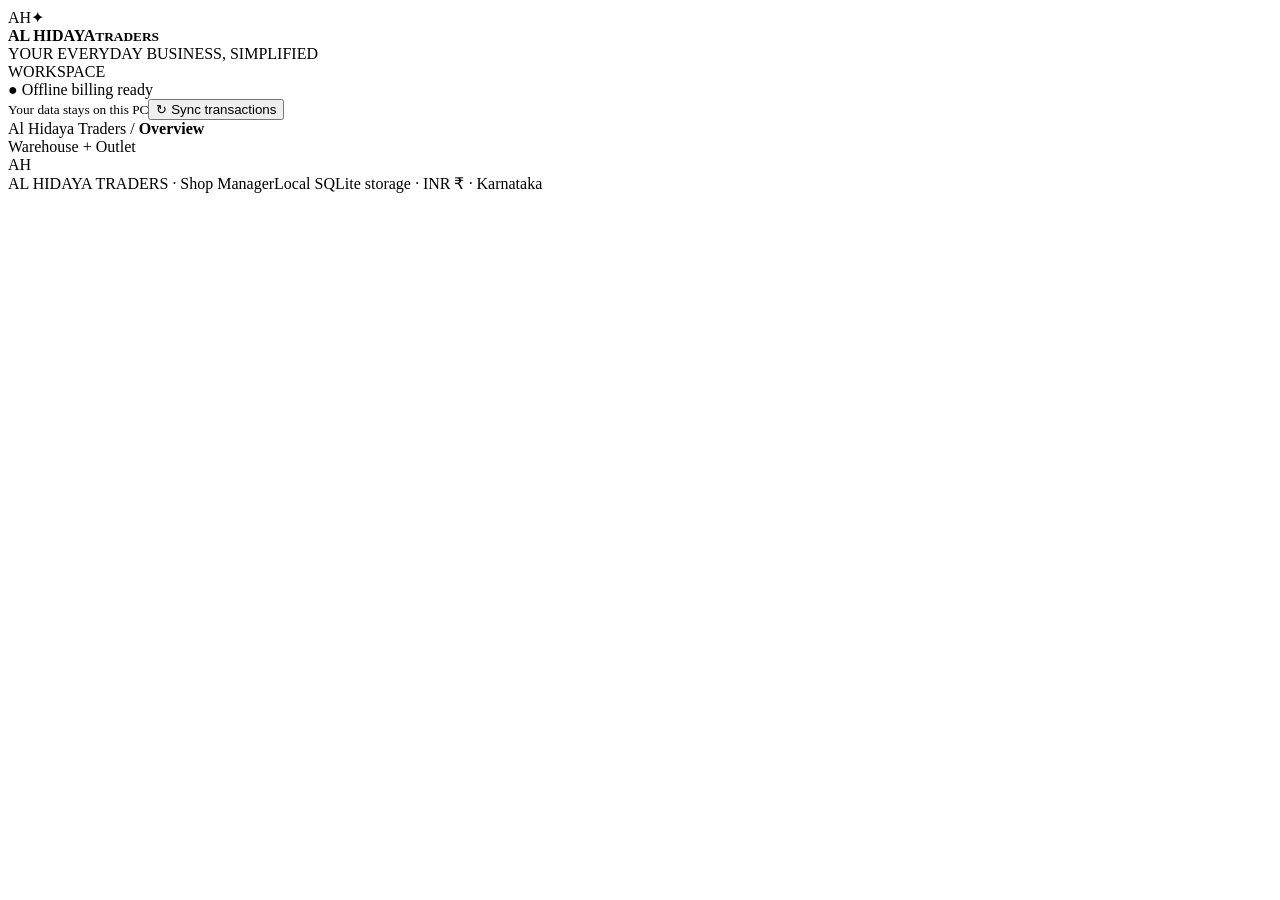
==== static/index.html @ 22add7df "Add offline shop manager, authenticated hosted review and marketing website" ====
<!doctype html>
<html lang="en"><head><meta charset="utf-8"><meta name="viewport" content="width=device-width,initial-scale=1"><title>Al Hidaya Traders · Shop Manager</title><link rel="stylesheet" href="/style.css"></head>
<body>
<aside class="sidebar"><div class="brand"><div class="brand-mark">AH<span>✦</span></div><strong>AL HIDAYA<small>TRADERS</small></strong></div><div class="brand-sub">YOUR EVERYDAY BUSINESS, SIMPLIFIED</div><div class="nav-label">WORKSPACE</div><nav id="nav"></nav><div class="sidebar-bottom"><div class="local-dot">● <span>Offline billing ready</span></div><small>Your data stays on this PC</small><button class="sync-button" onclick="runSync()">↻ Sync transactions</button><div id="sync-status"></div></div></aside>
<div class="workspace"><header><div class="breadcrumb">Al Hidaya Traders <span>/</span> <b id="page-label">Overview</b></div><div class="header-right"><span class="location-badge" id="device-badge">Warehouse + Outlet</span><span id="clock"></span><div class="avatar">AH</div></div></header><main id="main"></main><footer><span>AL HIDAYA TRADERS <i>·</i> Shop Manager</span><span>Local SQLite storage <i>·</i> INR ₹ <i>·</i> Karnataka</span></footer></div>
<dialog id="modal"><div id="modal-body"></div></dialog><div id="toast" role="status"></div><div id="print-area"></div>
<script src="/app.js"></script></body></html>
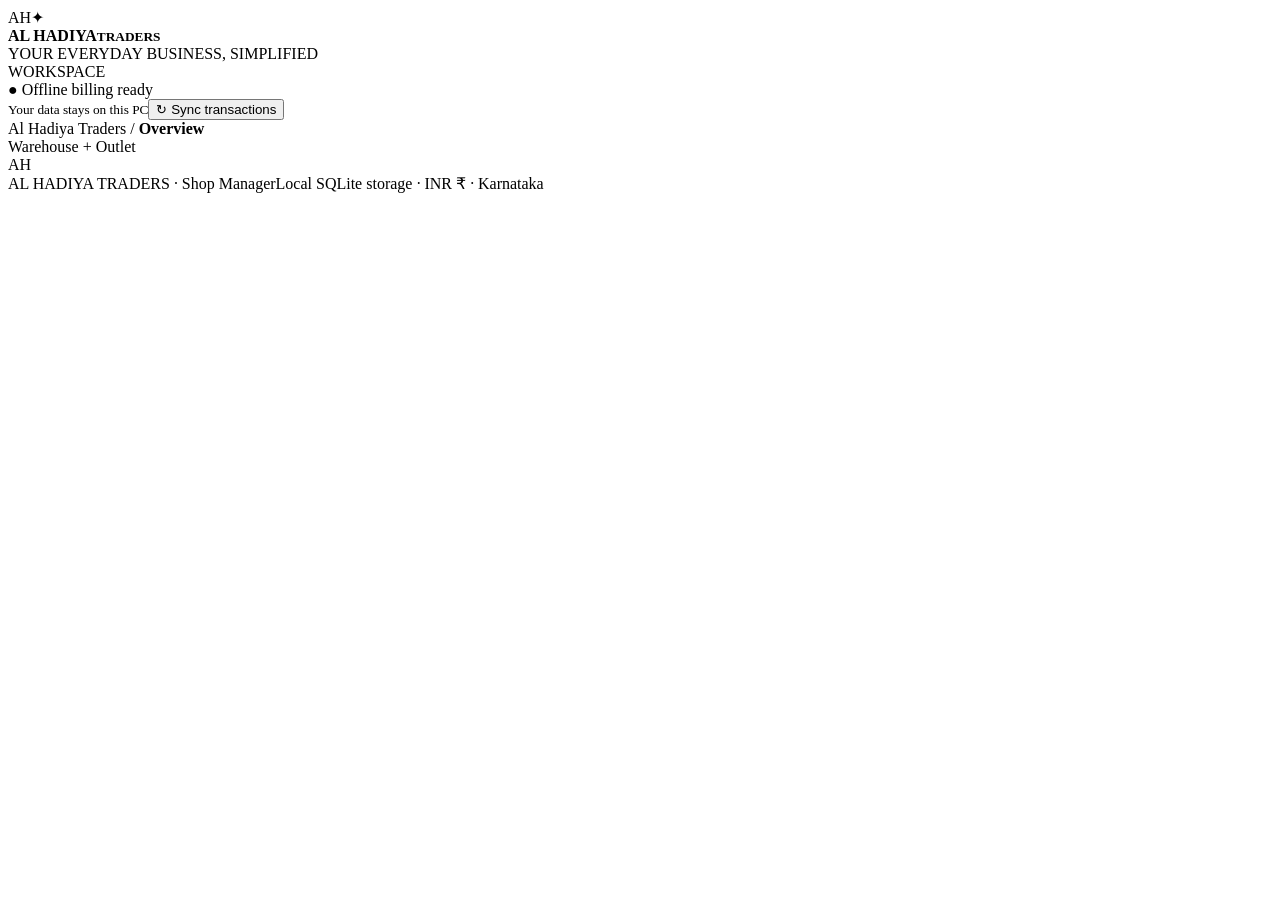
==== commit c701b392: "Add branded photo campaigns and customer catalogue with order requests (0.6.0)" ====
--- a/static/index.html
+++ b/static/index.html
@@ -1,7 +1,7 @@
 <!doctype html>
-<html lang="en"><head><meta charset="utf-8"><meta name="viewport" content="width=device-width,initial-scale=1"><title>Al Hidaya Traders · Shop Manager</title><link rel="stylesheet" href="/style.css"></head>
+<html lang="en"><head><meta charset="utf-8"><meta name="viewport" content="width=device-width,initial-scale=1"><title>Al Hadiya Traders · Shop Manager</title><link rel="stylesheet" href="/style.css"></head>
 <body>
-<aside class="sidebar"><div class="brand"><div class="brand-mark">AH<span>✦</span></div><strong>AL HIDAYA<small>TRADERS</small></strong></div><div class="brand-sub">YOUR EVERYDAY BUSINESS, SIMPLIFIED</div><div class="nav-label">WORKSPACE</div><nav id="nav"></nav><div class="sidebar-bottom"><div class="local-dot">● <span>Offline billing ready</span></div><small>Your data stays on this PC</small><button class="sync-button" onclick="runSync()">↻ Sync transactions</button><div id="sync-status"></div></div></aside>
-<div class="workspace"><header><div class="breadcrumb">Al Hidaya Traders <span>/</span> <b id="page-label">Overview</b></div><div class="header-right"><span class="location-badge" id="device-badge">Warehouse + Outlet</span><span id="clock"></span><div class="avatar">AH</div></div></header><main id="main"></main><footer><span>AL HIDAYA TRADERS <i>·</i> Shop Manager</span><span>Local SQLite storage <i>·</i> INR ₹ <i>·</i> Karnataka</span></footer></div>
+<aside class="sidebar"><div class="brand"><div class="brand-mark">AH<span>✦</span></div><strong>AL HADIYA<small>TRADERS</small></strong></div><div class="brand-sub">YOUR EVERYDAY BUSINESS, SIMPLIFIED</div><div class="nav-label">WORKSPACE</div><nav id="nav"></nav><div class="sidebar-bottom"><div class="local-dot">● <span>Offline billing ready</span></div><small>Your data stays on this PC</small><button class="sync-button" onclick="runSync()">↻ Sync transactions</button><div id="sync-status"></div></div></aside>
+<div class="workspace"><header><div class="breadcrumb">Al Hadiya Traders <span>/</span> <b id="page-label">Overview</b></div><div class="header-right"><span class="location-badge" id="device-badge">Warehouse + Outlet</span><span id="clock"></span><div class="avatar">AH</div></div></header><main id="main"></main><footer><span>AL HADIYA TRADERS <i>·</i> Shop Manager</span><span>Local SQLite storage <i>·</i> INR ₹ <i>·</i> Karnataka</span></footer></div>
 <dialog id="modal"><div id="modal-body"></div></dialog><div id="toast" role="status"></div><div id="print-area"></div>
 <script src="/app.js"></script></body></html>
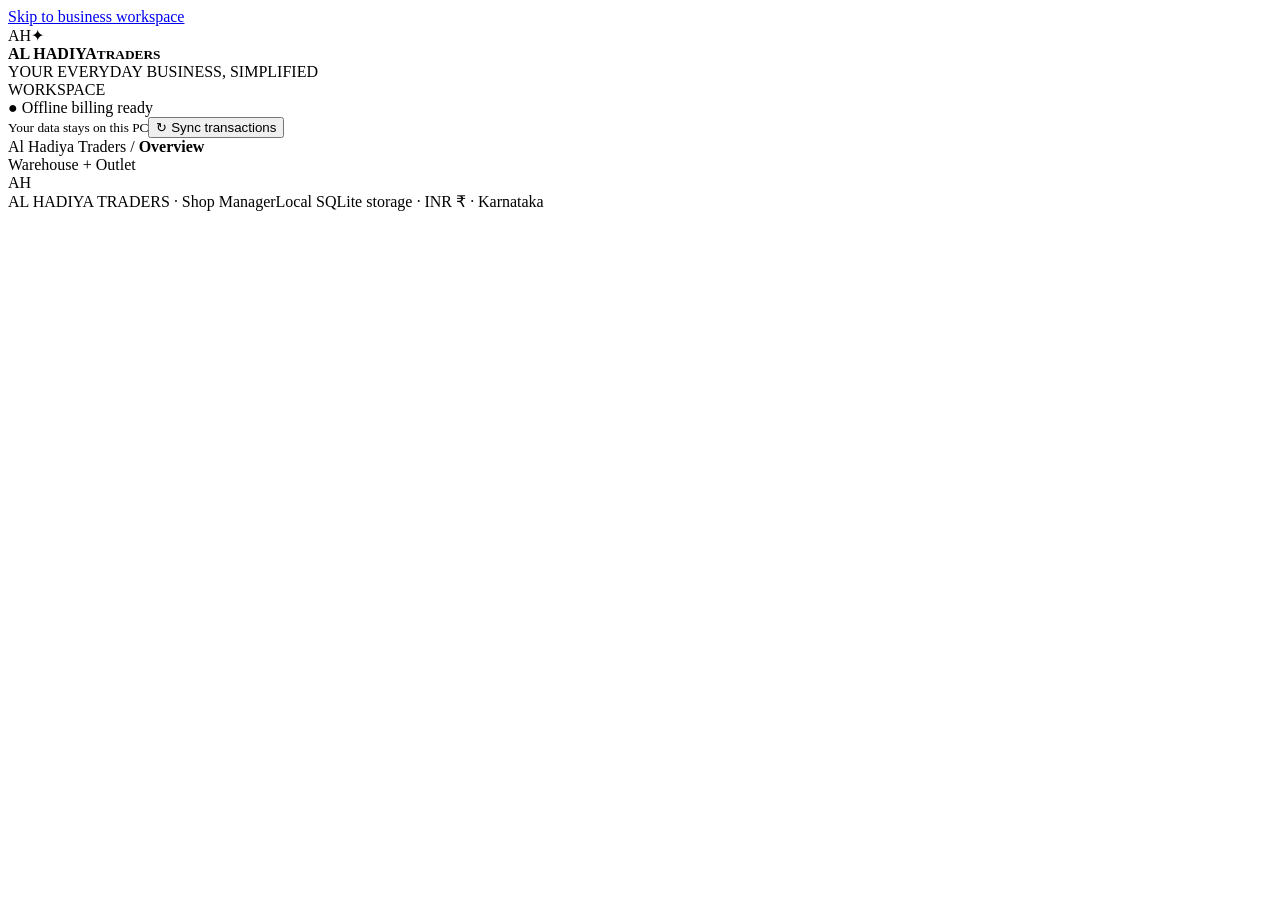
==== commit 9fb577f5: "Release 1.1.0: keyboard access throughout the workspace and safe retired-server recovery" ====
--- a/static/index.html
+++ b/static/index.html
@@ -1,7 +1,8 @@
 <!doctype html>
 <html lang="en"><head><meta charset="utf-8"><meta name="viewport" content="width=device-width,initial-scale=1"><title>Al Hadiya Traders · Shop Manager</title><link rel="stylesheet" href="/style.css"></head>
 <body>
-<aside class="sidebar"><div class="brand"><div class="brand-mark">AH<span>✦</span></div><strong>AL HADIYA<small>TRADERS</small></strong></div><div class="brand-sub">YOUR EVERYDAY BUSINESS, SIMPLIFIED</div><div class="nav-label">WORKSPACE</div><nav id="nav"></nav><div class="sidebar-bottom"><div class="local-dot">● <span>Offline billing ready</span></div><small>Your data stays on this PC</small><button class="sync-button" onclick="runSync()">↻ Sync transactions</button><div id="sync-status"></div></div></aside>
-<div class="workspace"><header><div class="breadcrumb">Al Hadiya Traders <span>/</span> <b id="page-label">Overview</b></div><div class="header-right"><span class="location-badge" id="device-badge">Warehouse + Outlet</span><span id="clock"></span><div class="avatar">AH</div></div></header><main id="main"></main><footer><span>AL HADIYA TRADERS <i>·</i> Shop Manager</span><span>Local SQLite storage <i>·</i> INR ₹ <i>·</i> Karnataka</span></footer></div>
+<a class="skip-link" href="#main">Skip to business workspace</a>
+<aside class="sidebar" id="sidebar-navigation"><div class="brand"><div class="brand-mark">AH<span>✦</span></div><strong>AL HADIYA<small>TRADERS</small></strong></div><div class="brand-sub">YOUR EVERYDAY BUSINESS, SIMPLIFIED</div><div class="nav-label">WORKSPACE</div><nav id="nav" aria-label="Business navigation"></nav><div class="sidebar-bottom"><div class="local-dot">● <span>Offline billing ready</span></div><small>Your data stays on this PC</small><button class="sync-button" onclick="runSync()">↻ Sync transactions</button><div id="sync-status"></div></div></aside>
+<div class="workspace"><header><div class="breadcrumb">Al Hadiya Traders <span>/</span> <b id="page-label">Overview</b></div><div class="header-right"><span class="location-badge" id="device-badge">Warehouse + Outlet</span><span id="clock"></span><div class="avatar">AH</div></div></header><main id="main" tabindex="-1" aria-label="Business workspace"></main><footer><span>AL HADIYA TRADERS <i>·</i> Shop Manager</span><span>Local SQLite storage <i>·</i> INR ₹ <i>·</i> Karnataka</span></footer></div>
 <dialog id="modal"><div id="modal-body"></div></dialog><div id="toast" role="status"></div><div id="print-area"></div>
-<script src="/app.js"></script></body></html>
+<script src="/app.js"></script><script src="/keyboard.js" defer></script></body></html>
